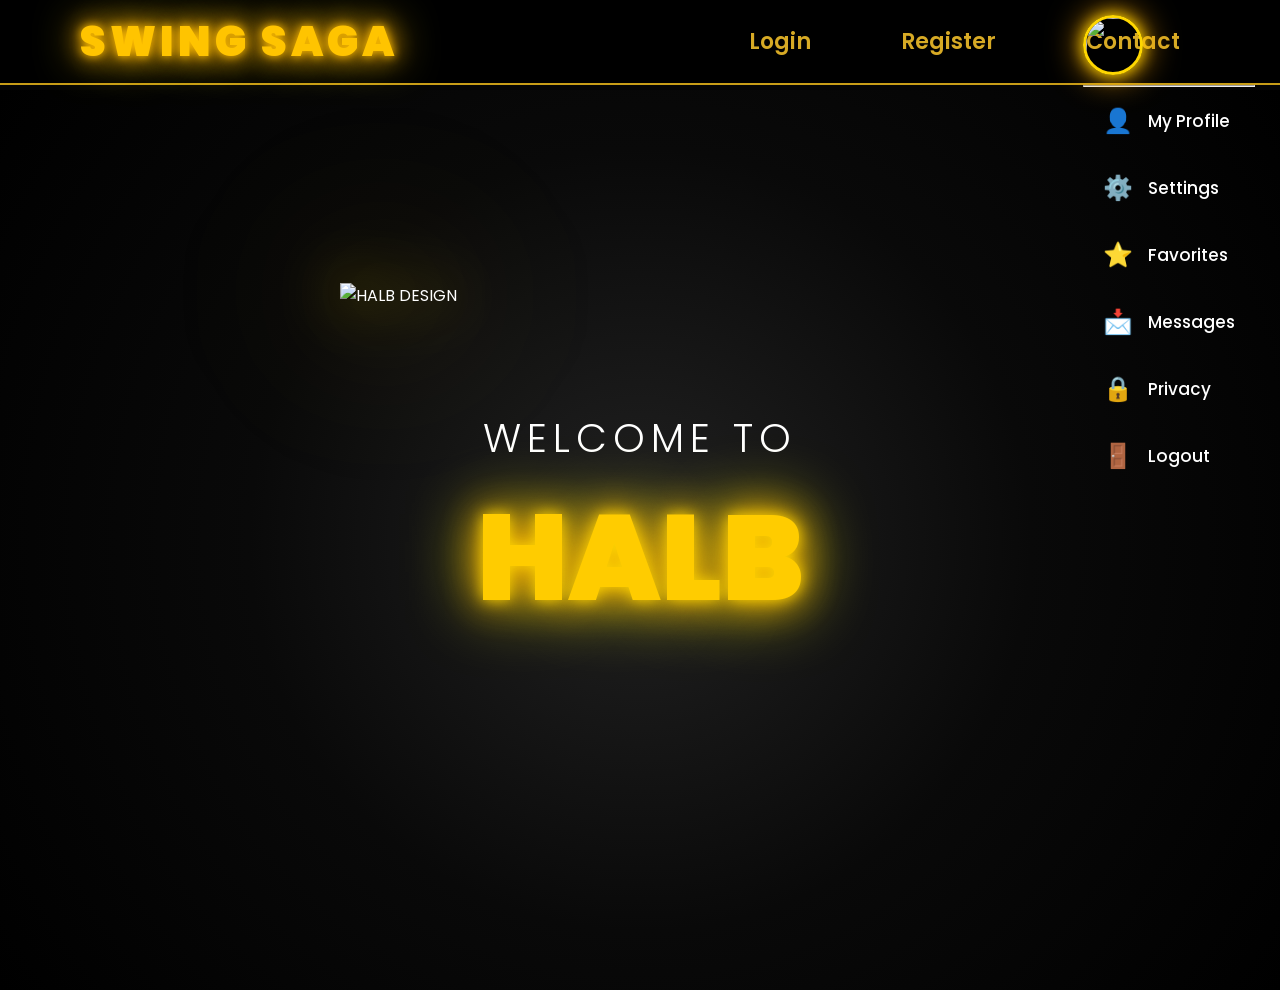
==== index.html @ 0fcd09c9 "Add files via upload" ====
<!DOCTYPE html>
<html lang="en">

<head>

<meta charset="UTF-8">
<meta name="viewport" content="width=device-width, initial-scale=1.0">

<title>WWW.HALB_design.com</title>

<link rel="stylesheet" href="image/smoke.png">

<link href="https://fonts.googleapis.com/css2?family=Poppins:wght@200;300;400;600;700;900&display=swap" rel="stylesheet">

<link rel="stylesheet" href="style.css">
<link rel="stylesheet" href="style.css">
</head>
<script src="script.js"></script>

<body>

</div>


<!-- ================= NAVBAR ================= -->

<header>

<div class="logo"> 

SWING SAGA

</div>

<nav>

<ul>

<li><a href="login.html">Login</a></li>

<li><a href="register.html">Register</a></li>


<li><a href="/contact">Contact</a></li>

</ul>

</nav>

<div class="user-menu">

    <img src="images/user.png" class="user-pic" id="userPic">

    <div class="sub-menu" id="sub-Menu">

        <div class="user-info">
            <img src="images/user.png">
            <h3>HALFAN</h3>   </div> <!-- sub-menu -->

</div> <!-- user-menu -->

        <hr>

        <a href="#" class="sub-link">
            <span>👤</span>
            <p>My Profile</p>
        </a>

        <a href="#" class="sub-link">
            <span>⚙️</span>
            <p>Settings</p>
        </a>

        <a href="#" class="sub-link">
            <span>⭐</span>
            <p>Favorites</p>
        </a>

        <a href="#" class="sub-link">
            <span>📩</span>
            <p>Messages</p>
        </a>

        <a href="#" class="sub-link">
            <span>🔒</span>
            <p>Privacy</p>
        </a>

        <a href="#" class="sub-link">
            <span>🚪</span>
            <p>Logout</p>
        </a>

    </div>

</div>
</div>

</header>

<!-- ================= HERO ================= -->

<section class="hero">
<div class="logo-container">

    <img src="images/HALB.desing logo.png" class="halb-logo" alt="HALB DESIGN">

</div>
<h3>WELCOME TO</h3>

<h1>HALB</h1>

</section>

<!-- ================= FOOTER ================= -->



<script src="script.js"></script>

</body>

</html>
---- style.css ----
/* ==========================
   GOOGLE FONT
========================== */

@import url('https://fonts.googleapis.com/css2?family=Poppins:wght@200;300;400;500;600;700;800;900&display=swap');

*{
    margin:0;
    padding:0;
    box-sizing:border-box;
    font-family:'Poppins',sans-serif;
}

html{
    scroll-behavior:smooth;
}

body{

    background:#050505;
    color:white;
    overflow-x:hidden;
    min-height:100vh;

}

/* ==========================
BACKGROUND
========================== */

body::before{

content:"";

position:fixed;

top:10;
left:0;

width:100%;
height:100%;

background:

radial-gradient(circle at center,#222 0%,#090909 50%,#000 100%);

z-index:-5;

}

/* ==========================
NAVBAR
========================== */

header{

position:fixed;

top:0;
left:0;

width:100%;

height:85px;

display:flex;

justify-content:space-between;

align-items:center;

padding:0 80px;

background:rgba(0, 0, 0, 0.92);

backdrop-filter:blur(15px);

border-bottom:2px solid #c89d18;

z-index:9999;

}

/* LOGO */

.logo{

font-size:42px;

font-weight:900;

color:#ffc400;

letter-spacing:4px;

text-shadow:

0 0 10px #ffbf00,

0 0 25px orange,

0 0 45px gold;

animation:logoGlow 2s infinite alternate;

cursor:pointer;

}

@keyframes logoGlow{

from{

text-shadow:

0 0 10px gold,

0 0 20px orange;

}

to{

text-shadow:

0 0 30px gold,

0 0 70px yellow,

0 0 100px orange;

}

}

/* MENU */

nav ul{

display:flex;

list-style:none;

gap:50px;

}

nav ul li a{

text-decoration:none;

color:#d7aa25;

font-size:22px;

font-weight:600;

transition:.4s;

padding:12px 20px;

border-radius:8px;

}

nav ul li a:hover{

background:#d7aa25;

color:black;

box-shadow:

0 0 15px gold,

0 0 30px gold,

0 0 60px gold;

}

/* ==========================
HERO
========================== */

.hero{

height:300px;

display:flex;

flex-direction:column;

justify-content:center;

align-items:center;

margin-top:90px;

}

.hero h3{

font-size:40px;

letter-spacing:6px;

font-weight:300;

}

.hero h1{

font-size:120px;

color:#ffcc00;

font-weight:900;

text-shadow:

0 0 15px gold,

0 0 40px orange,

0 0 70px yellow;

animation:titleGlow 2s infinite alternate;

}

@keyframes titleGlow{

from{

transform:scale(1);

}

to{

transform:scale(1.04);

}

}

/* NEON */

.underglow{

position:absolute;

left:120px;
bottom:18px;

width:410px;
height:14px;

background:#00ff55;

filter:blur(12px);

box-shadow:

0 0 20px lime,

0 0 50px lime,

0 0 90px lime;

animation:neon 1s infinite alternate;

}

@keyframes neon{

from{

opacity:.4;

}

to{

opacity:1;

}

}

/* EXHAUST */

.exhaust{

position:absolute;

left:-18px;
bottom:60px;

width:18px;
height:12px;

background:#666;

border-radius:10px;

}

/* FIRE */

.fire{

position:absolute;

left:-40px;
bottom:48px;

width:35px;
height:18px;

background:orange;

border-radius:50%;

filter:blur(3px);

animation:fire .15s infinite;

}

@keyframes fire{

0%{

transform:scale(.8);

opacity:.5;

}

100%{

transform:scale(1.4);

opacity:1;

}

}

.logo-container{
    width:100%;
    display:flex;
    justify-content:center;
    align-items:center;
    margin-top:450px;
    margin-bottom:100px;
}

.halb-logo{
    width:600px;
    max-width:px;
    animation:floatLogo 4s ease-in-out infinite;
    filter:
        drop-shadow(0 0 30px gold)
        drop-shadow(0 0 75px #ffcc00)
        drop-shadow(0 0 45px #000000);
}

@keyframes floatLogo{

0%{
    transform:translateY(0);
}

50%{
    transform:translateY(-12px);
}

100%{
    transform:translateY(0);
}

}

.halb-logo:hover{

transform:scale(1.05);

transition:.5s;

filter:
drop-shadow(0 0 20px gold)
drop-shadow(0 0 50px yellow)
drop-shadow(0 0 80px orange);

}

/* ===========================
   USER PROFILE
=========================== */

.user-menu{

   position: fixed;
    top: 18px;
    right: 20px;


}

.user-pic{

width:55px;

height:55px;

border-radius:50%;

cursor:pointer;

border:3px solid gold;

box-shadow:

0 0 15px gold,

0 0 30px orange;

transition:.4s;

object-fit:cover;

}

.user-pic:hover{

transform:scale(1.1) rotate(5deg);

box-shadow:

0 0 20px gold,

0 0 50px orange;

}

.sub-menu{

position:absolute;

top:75px;

right:0;

width:320px;

background:rgba(15,15,15,.95);

backdrop-filter:blur(20px);

border:2px solid gold;

border-radius:20px;

padding:20px;

box-shadow:

0 0 25px gold,

0 0 50px rgba(255,204,0,.3);

opacity:0;

visibility:hidden;

transform:translateY(-20px);

transition:.4s;

}

.sub-menu.open{

opacity:1;

visibility:visible;

transform:translateY(0);

}

.user-info{

display:flex;

align-items:center;

gap:15px;

margin-bottom:15px;

}

.user-info img{

width:60px;

height:60px;

border-radius:50%;

border:2px solid gold;

}

.user-info h3{

color:gold;

font-size:22px;

}

.sub-menu hr{

border:none;

height:2px;

background:gold;

margin:15px 0;

}

.sub-link{

display:flex;

align-items:center;

gap:15px;

padding:12px;

text-decoration:none;

color:white;

border-radius:12px;

transition:.3s;

}

.sub-link span{

font-size:22px;

}

.sub-link:hover{

background:gold;

color:black;

transform:translateX(8px);

box-shadow:0 0 15px gold;

}
/* =====================================
        USER PROFILE MENU
===================================== */

.user-menu{
    position: fixed ;
    top: 15px;
    right: 25px;
    z-index: 99999;
}

.user-pic{
    width: 60px;
    height: 60px;
    border-radius: 50%;
    object-fit: cover;
    cursor: pointer;
    border: 3px solid #FFD700;
    box-shadow:
        0 0 15px gold,
        0 0 35px orange;
    transition: .35s;
}

.user-pic:hover{
    transform: scale(1.08);
    box-shadow:
        0 0 25px gold,
        0 0 55px orange;
}

.sub-menu{
    position: absolute;
    top: 75px;
    right: 0;

    width: 300px;

    background: rgba(15,15,15,.98);
    backdrop-filter: blur(15px);

    border: 2px solid gold;
    border-radius: 18px;

    overflow: solid;

    opacity: 0;
    visibility: hidden;
    transform: translateY(-20px);

    transition: 0.5s  ease;

    box-shadow:
        0 0 25px gold,
        0 0 60px rgba(255,215,0,.25);
}

.sub-menu.open{
    opacity: 1;
    visibility: visible;
    transform: translateY(0);
}

.user-info{
    display: flex;
    align-items: center;
    gap: 15px;
    padding: 20px;
}

.user-info img{
    width: 60px;
    height: 60px;
    border-radius: 50%;
    border: 2px solid gold;
    object-fit: cover;
}

.user-info h3{
    color: gold;
    font-size: 22px;
    font-weight: 700;
}

.sub-menu hr{
    border: none;
    height: 1px;
    background: rgba(255,215,0,.35);
    margin: 0 15px;
}

.sub-link{
    display: flex;
    align-items: center;
    gap: 15px;

    padding: 16px 20px;

    color: white;
    text-decoration: none;

    transition: .3s;
}

.sub-link span{
    font-size: 24px;
    width: 30px;
    text-align: center;
}

.sub-link p{
    font-size: 17px;
    font-weight: 500;
}

.sub-link:hover{
    background: gold;
    color: black;
}

.sub-link:hover span{
    transform: scale(1.15);
}

.sub-link:last-child:hover{
    background: #ff3b3b;
    color: white;
}
---- style.css ----
/* ==========================
   GOOGLE FONT
========================== */

@import url('https://fonts.googleapis.com/css2?family=Poppins:wght@200;300;400;500;600;700;800;900&display=swap');

*{
    margin:0;
    padding:0;
    box-sizing:border-box;
    font-family:'Poppins',sans-serif;
}

html{
    scroll-behavior:smooth;
}

body{

    background:#050505;
    color:white;
    overflow-x:hidden;
    min-height:100vh;

}

/* ==========================
BACKGROUND
========================== */

body::before{

content:"";

position:fixed;

top:10;
left:0;

width:100%;
height:100%;

background:

radial-gradient(circle at center,#222 0%,#090909 50%,#000 100%);

z-index:-5;

}

/* ==========================
NAVBAR
========================== */

header{

position:fixed;

top:0;
left:0;

width:100%;

height:85px;

display:flex;

justify-content:space-between;

align-items:center;

padding:0 80px;

background:rgba(0, 0, 0, 0.92);

backdrop-filter:blur(15px);

border-bottom:2px solid #c89d18;

z-index:9999;

}

/* LOGO */

.logo{

font-size:42px;

font-weight:900;

color:#ffc400;

letter-spacing:4px;

text-shadow:

0 0 10px #ffbf00,

0 0 25px orange,

0 0 45px gold;

animation:logoGlow 2s infinite alternate;

cursor:pointer;

}

@keyframes logoGlow{

from{

text-shadow:

0 0 10px gold,

0 0 20px orange;

}

to{

text-shadow:

0 0 30px gold,

0 0 70px yellow,

0 0 100px orange;

}

}

/* MENU */

nav ul{

display:flex;

list-style:none;

gap:50px;

}

nav ul li a{

text-decoration:none;

color:#d7aa25;

font-size:22px;

font-weight:600;

transition:.4s;

padding:12px 20px;

border-radius:8px;

}

nav ul li a:hover{

background:#d7aa25;

color:black;

box-shadow:

0 0 15px gold,

0 0 30px gold,

0 0 60px gold;

}

/* ==========================
HERO
========================== */

.hero{

height:300px;

display:flex;

flex-direction:column;

justify-content:center;

align-items:center;

margin-top:90px;

}

.hero h3{

font-size:40px;

letter-spacing:6px;

font-weight:300;

}

.hero h1{

font-size:120px;

color:#ffcc00;

font-weight:900;

text-shadow:

0 0 15px gold,

0 0 40px orange,

0 0 70px yellow;

animation:titleGlow 2s infinite alternate;

}

@keyframes titleGlow{

from{

transform:scale(1);

}

to{

transform:scale(1.04);

}

}

/* NEON */

.underglow{

position:absolute;

left:120px;
bottom:18px;

width:410px;
height:14px;

background:#00ff55;

filter:blur(12px);

box-shadow:

0 0 20px lime,

0 0 50px lime,

0 0 90px lime;

animation:neon 1s infinite alternate;

}

@keyframes neon{

from{

opacity:.4;

}

to{

opacity:1;

}

}

/* EXHAUST */

.exhaust{

position:absolute;

left:-18px;
bottom:60px;

width:18px;
height:12px;

background:#666;

border-radius:10px;

}

/* FIRE */

.fire{

position:absolute;

left:-40px;
bottom:48px;

width:35px;
height:18px;

background:orange;

border-radius:50%;

filter:blur(3px);

animation:fire .15s infinite;

}

@keyframes fire{

0%{

transform:scale(.8);

opacity:.5;

}

100%{

transform:scale(1.4);

opacity:1;

}

}

.logo-container{
    width:100%;
    display:flex;
    justify-content:center;
    align-items:center;
    margin-top:450px;
    margin-bottom:100px;
}

.halb-logo{
    width:600px;
    max-width:px;
    animation:floatLogo 4s ease-in-out infinite;
    filter:
        drop-shadow(0 0 30px gold)
        drop-shadow(0 0 75px #ffcc00)
        drop-shadow(0 0 45px #000000);
}

@keyframes floatLogo{

0%{
    transform:translateY(0);
}

50%{
    transform:translateY(-12px);
}

100%{
    transform:translateY(0);
}

}

.halb-logo:hover{

transform:scale(1.05);

transition:.5s;

filter:
drop-shadow(0 0 20px gold)
drop-shadow(0 0 50px yellow)
drop-shadow(0 0 80px orange);

}

/* ===========================
   USER PROFILE
=========================== */

.user-menu{

   position: fixed;
    top: 18px;
    right: 20px;


}

.user-pic{

width:55px;

height:55px;

border-radius:50%;

cursor:pointer;

border:3px solid gold;

box-shadow:

0 0 15px gold,

0 0 30px orange;

transition:.4s;

object-fit:cover;

}

.user-pic:hover{

transform:scale(1.1) rotate(5deg);

box-shadow:

0 0 20px gold,

0 0 50px orange;

}

.sub-menu{

position:absolute;

top:75px;

right:0;

width:320px;

background:rgba(15,15,15,.95);

backdrop-filter:blur(20px);

border:2px solid gold;

border-radius:20px;

padding:20px;

box-shadow:

0 0 25px gold,

0 0 50px rgba(255,204,0,.3);

opacity:0;

visibility:hidden;

transform:translateY(-20px);

transition:.4s;

}

.sub-menu.open{

opacity:1;

visibility:visible;

transform:translateY(0);

}

.user-info{

display:flex;

align-items:center;

gap:15px;

margin-bottom:15px;

}

.user-info img{

width:60px;

height:60px;

border-radius:50%;

border:2px solid gold;

}

.user-info h3{

color:gold;

font-size:22px;

}

.sub-menu hr{

border:none;

height:2px;

background:gold;

margin:15px 0;

}

.sub-link{

display:flex;

align-items:center;

gap:15px;

padding:12px;

text-decoration:none;

color:white;

border-radius:12px;

transition:.3s;

}

.sub-link span{

font-size:22px;

}

.sub-link:hover{

background:gold;

color:black;

transform:translateX(8px);

box-shadow:0 0 15px gold;

}
/* =====================================
        USER PROFILE MENU
===================================== */

.user-menu{
    position: fixed ;
    top: 15px;
    right: 25px;
    z-index: 99999;
}

.user-pic{
    width: 60px;
    height: 60px;
    border-radius: 50%;
    object-fit: cover;
    cursor: pointer;
    border: 3px solid #FFD700;
    box-shadow:
        0 0 15px gold,
        0 0 35px orange;
    transition: .35s;
}

.user-pic:hover{
    transform: scale(1.08);
    box-shadow:
        0 0 25px gold,
        0 0 55px orange;
}

.sub-menu{
    position: absolute;
    top: 75px;
    right: 0;

    width: 300px;

    background: rgba(15,15,15,.98);
    backdrop-filter: blur(15px);

    border: 2px solid gold;
    border-radius: 18px;

    overflow: solid;

    opacity: 0;
    visibility: hidden;
    transform: translateY(-20px);

    transition: 0.5s  ease;

    box-shadow:
        0 0 25px gold,
        0 0 60px rgba(255,215,0,.25);
}

.sub-menu.open{
    opacity: 1;
    visibility: visible;
    transform: translateY(0);
}

.user-info{
    display: flex;
    align-items: center;
    gap: 15px;
    padding: 20px;
}

.user-info img{
    width: 60px;
    height: 60px;
    border-radius: 50%;
    border: 2px solid gold;
    object-fit: cover;
}

.user-info h3{
    color: gold;
    font-size: 22px;
    font-weight: 700;
}

.sub-menu hr{
    border: none;
    height: 1px;
    background: rgba(255,215,0,.35);
    margin: 0 15px;
}

.sub-link{
    display: flex;
    align-items: center;
    gap: 15px;

    padding: 16px 20px;

    color: white;
    text-decoration: none;

    transition: .3s;
}

.sub-link span{
    font-size: 24px;
    width: 30px;
    text-align: center;
}

.sub-link p{
    font-size: 17px;
    font-weight: 500;
}

.sub-link:hover{
    background: gold;
    color: black;
}

.sub-link:hover span{
    transform: scale(1.15);
}

.sub-link:last-child:hover{
    background: #ff3b3b;
    color: white;
}
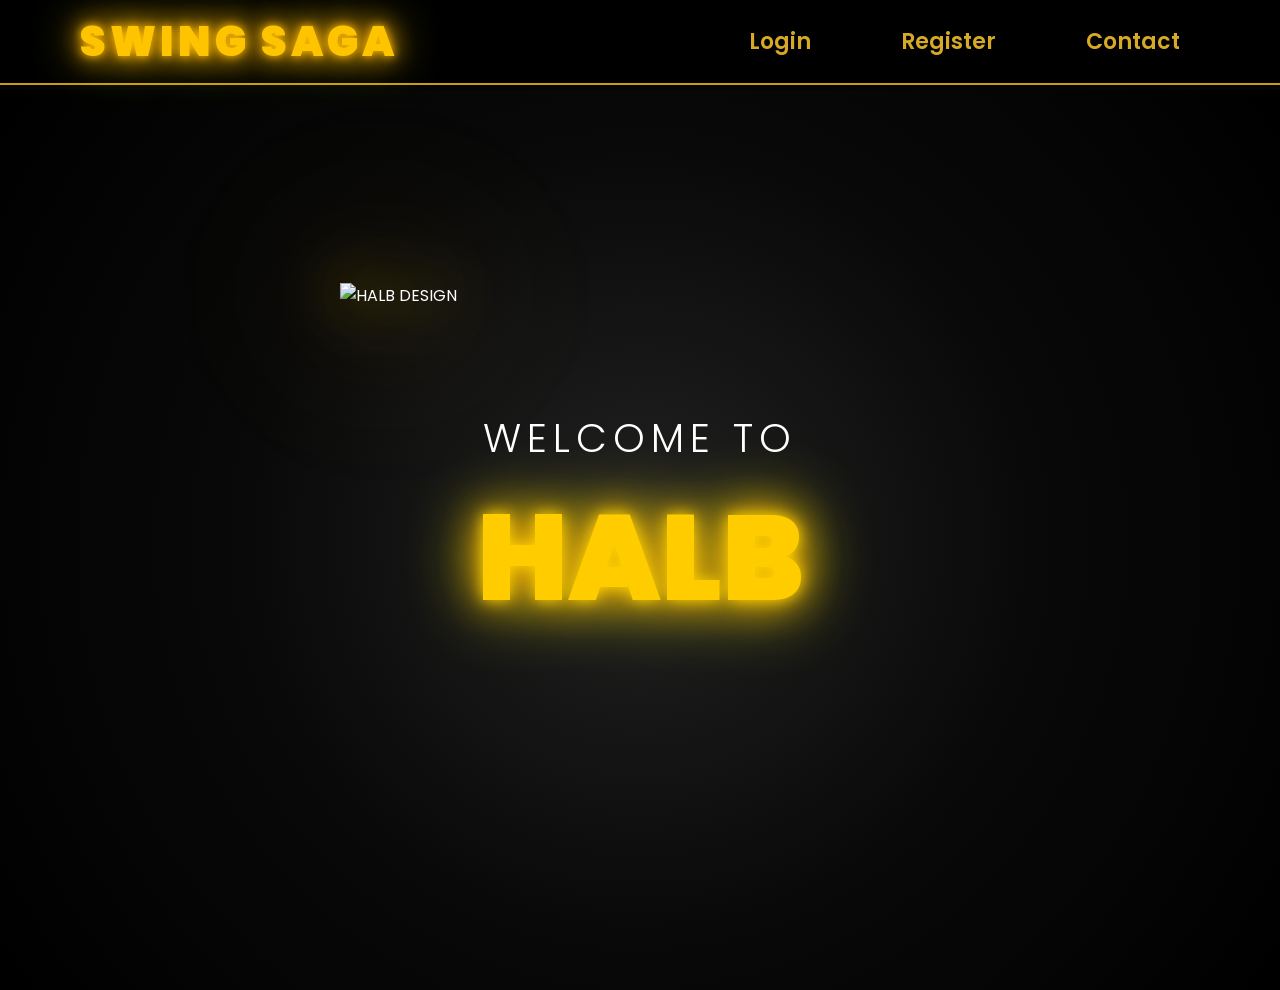
==== commit 79720bb8: "Update index.html" ====
--- a/index.html
+++ b/index.html
@@ -48,55 +48,6 @@
 
 </nav>
 
-<div class="user-menu">
-
-    <img src="images/user.png" class="user-pic" id="userPic">
-
-    <div class="sub-menu" id="sub-Menu">
-
-        <div class="user-info">
-            <img src="images/user.png">
-            <h3>HALFAN</h3>   </div> <!-- sub-menu -->
-
-</div> <!-- user-menu -->
-
-        <hr>
-
-        <a href="#" class="sub-link">
-            <span>👤</span>
-            <p>My Profile</p>
-        </a>
-
-        <a href="#" class="sub-link">
-            <span>⚙️</span>
-            <p>Settings</p>
-        </a>
-
-        <a href="#" class="sub-link">
-            <span>⭐</span>
-            <p>Favorites</p>
-        </a>
-
-        <a href="#" class="sub-link">
-            <span>📩</span>
-            <p>Messages</p>
-        </a>
-
-        <a href="#" class="sub-link">
-            <span>🔒</span>
-            <p>Privacy</p>
-        </a>
-
-        <a href="#" class="sub-link">
-            <span>🚪</span>
-            <p>Logout</p>
-        </a>
-
-    </div>
-
-</div>
-</div>
-
 </header>
 
 <!-- ================= HERO ================= -->
@@ -121,4 +72,4 @@
 
 </body>
 
-</html>+</html>
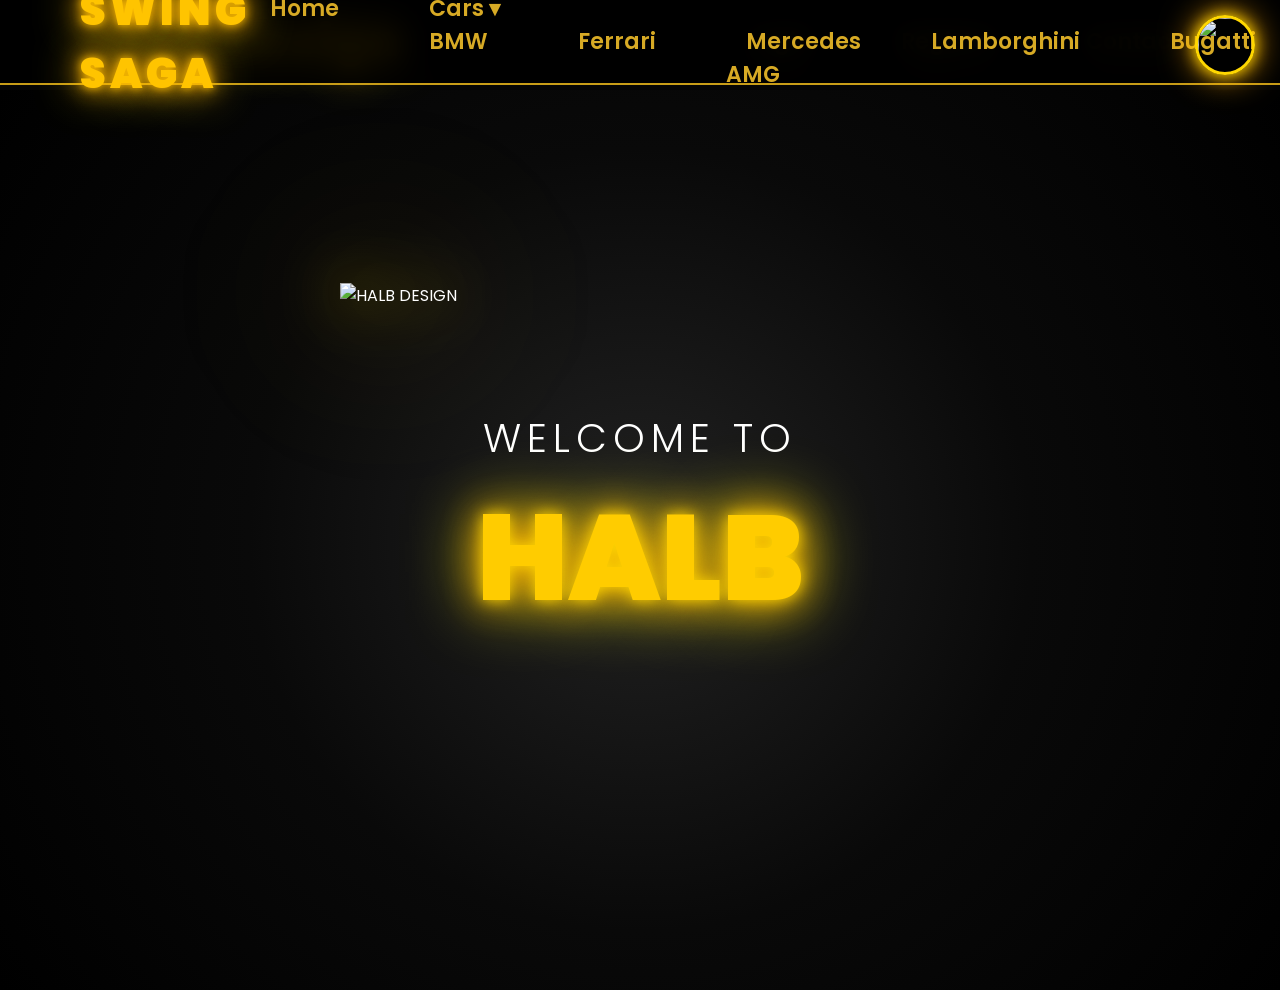
==== commit 102cf910: "Update index.html" ====
--- a/index.html
+++ b/index.html
@@ -29,10 +29,147 @@
 
 <div class="logo"> 
 
-SWING SAGA
+HALB.design
 
 </div>
 
+<!-- ================= PREMIUM NAVBAR ================= -->
+
+<header class="navbar">
+
+    <!-- LOGO -->
+    <div class="logo">
+        SWING <span>SAGA</span>
+    </div>
+
+    <!-- MENU -->
+    <nav>
+
+        <ul class="nav-links">
+
+            <li><a href="index.html">Home</a></li>
+
+            <li class="dropdown">
+
+                <a href="#">Cars ▾</a>
+
+                <ul class="dropdown-menu">
+
+                    <li><a href="#">BMW</a></li>
+
+                    <li><a href="#">Ferrari</a></li>
+
+                    <li><a href="#">Mercedes AMG</a></li>
+
+                    <li><a href="#">Lamborghini</a></li>
+
+                    <li><a href="#">Bugatti</a></li>
+
+                </ul>
+
+            </li>
+
+            <li class="dropdown">
+
+                <a href="#">Gallery ▾</a>
+
+                <ul class="dropdown-menu">
+
+                    <li><a href="#">Photos</a></li>
+
+                    <li><a href="#">Videos</a></li>
+
+                    <li><a href="#">Wallpapers</a></li>
+
+                </ul>
+
+            </li>
+
+            <li class="dropdown">
+
+                <a href="#">Services ▾</a>
+
+                <ul class="dropdown-menu">
+
+                    <li><a href="#">Car Sales</a></li>
+
+                    <li><a href="#">Car Rental</a></li>
+
+                    <li><a href="#">Custom Design</a></li>
+
+                    <li><a href="#">Support</a></li>
+
+                </ul>
+
+            </li>
+
+            <li><a href="contact.html">Contact</a></li>
+
+        </ul>
+
+    </nav>
+
+    <!-- RIGHT SIDE -->
+
+    <div class="nav-right">
+
+        <!-- Search -->
+
+        <div class="nav-icon">
+
+            🔍
+
+        </div>
+
+        <!-- Notification -->
+
+        <div class="nav-icon">
+
+            🔔
+
+            <span class="badge">3</span>
+
+        </div>
+
+        <!-- User -->
+
+        <div class="user-menu">
+
+            <img src="images/user.png"
+                 class="user-pic"
+                 id="userPic">
+
+            <div class="sub-menu" id="subMenu">
+
+                <div class="user-info">
+
+                    <img src="images/user.png">
+
+                    <h3>HALFAN</h3>
+
+                </div>
+
+                <hr>
+
+                <a href="#" class="sub-link">👤 My Profile</a>
+
+                <a href="#" class="sub-link">⚙ Settings</a>
+
+                <a href="#" class="sub-link">⭐ Favorites</a>
+
+                <a href="#" class="sub-link">📩 Messages</a>
+
+                <a href="#" class="sub-link">🚪 Logout</a>
+
+            </div>
+
+        </div>
+
+    </div>
+
+</header>
+
+    
 <nav>
 
 <ul>
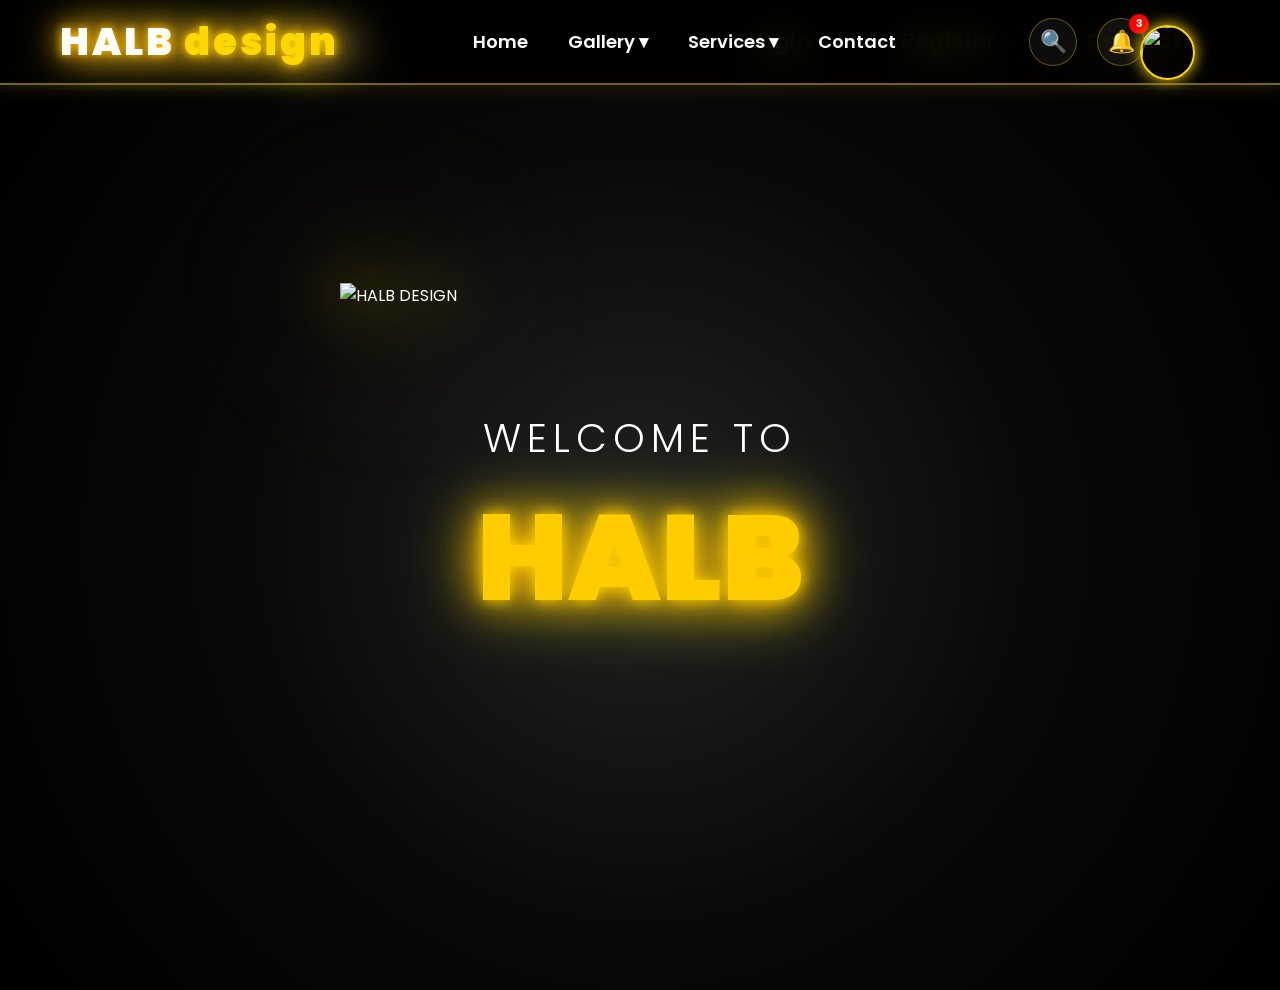
==== commit fa8f4468: "Update index.html" ====
--- a/index.html
+++ b/index.html
@@ -39,7 +39,7 @@
 
     <!-- LOGO -->
     <div class="logo">
-        SWING <span>SAGA</span>
+        HALB <span>design</span>
     </div>
 
     <!-- MENU -->
@@ -49,23 +49,7 @@
 
             <li><a href="index.html">Home</a></li>
 
-            <li class="dropdown">
-
-                <a href="#">Cars ▾</a>
-
-                <ul class="dropdown-menu">
-
-                    <li><a href="#">BMW</a></li>
-
-                    <li><a href="#">Ferrari</a></li>
-
-                    <li><a href="#">Mercedes AMG</a></li>
-
-                    <li><a href="#">Lamborghini</a></li>
-
-                    <li><a href="#">Bugatti</a></li>
-
-                </ul>
+        
 
             </li>
 
@@ -91,9 +75,9 @@
 
                 <ul class="dropdown-menu">
 
-                    <li><a href="#">Car Sales</a></li>
+                    <li><a href="#">poster create</a></li>
 
-                    <li><a href="#">Car Rental</a></li>
+                    <li><a href="#">photo graphy</a></li>
 
                     <li><a href="#">Custom Design</a></li>
 
--- a/style.css
+++ b/style.css
@@ -700,4 +700,476 @@
 .sub-link:last-child:hover{
     background: #ff3b3b;
     color: white;
-}+}
+
+/* =========================================
+        PREMIUM NAVBAR
+========================================= */
+
+.navbar{
+    position:fixed;
+    top:0;
+    left:0;
+    width:100%;
+    height:85px;
+
+    display:flex;
+    justify-content:space-between;
+    align-items:center;
+
+    padding:0 60px;
+
+    background:rgba(0,0,0,.75);
+    backdrop-filter:blur(18px);
+
+    border-bottom:2px solid rgba(255,215,0,.4);
+
+    z-index:9999;
+
+    box-shadow:
+    0 0 20px rgba(255,215,0,.15);
+}
+
+/* =========================
+        LOGO
+========================= */
+
+.logo{
+
+font-size:38px;
+font-weight:900;
+letter-spacing:3px;
+
+color:#ffffff;
+
+cursor:pointer;
+
+transition:.4s;
+
+}
+
+.logo span{
+
+color:#FFD700;
+
+text-shadow:
+
+0 0 10px gold,
+0 0 25px orange,
+0 0 45px gold;
+
+}
+
+.logo:hover{
+
+transform:scale(1.05);
+
+}
+
+/* =========================
+        MENU
+========================= */
+
+.nav-links{
+
+display:flex;
+
+align-items:center;
+
+gap:40px;
+
+list-style:none;
+
+}
+
+.nav-links li{
+
+position:relative;
+
+}
+
+.nav-links li a{
+
+text-decoration:none;
+
+font-size:18px;
+
+font-weight:600;
+
+color:white;
+
+padding:10px 0;
+
+transition:.35s;
+
+}
+
+/* Gold underline */
+
+.nav-links li a::after{
+
+content:"";
+
+position:absolute;
+
+left:0;
+bottom:-8px;
+
+width:0;
+
+height:3px;
+
+background:gold;
+
+transition:.4s;
+
+border-radius:20px;
+
+}
+
+.nav-links li:hover a::after{
+
+width:100%;
+
+}
+
+.nav-links li:hover>a{
+
+color:gold;
+
+text-shadow:0 0 15px gold;
+
+}
+
+/* =========================
+      DROPDOWN
+========================= */
+
+.dropdown-menu{
+
+position:absolute;
+
+top:60px;
+left:0;
+
+width:230px;
+
+background:rgba(15,15,15,.96);
+
+backdrop-filter:blur(18px);
+
+border:1px solid gold;
+
+border-radius:15px;
+
+padding:10px 0;
+
+opacity:0;
+
+visibility:hidden;
+
+transform:translateY(20px);
+
+transition:.4s;
+
+box-shadow:
+
+0 0 25px rgba(255,215,0,.25);
+
+}
+
+.dropdown:hover .dropdown-menu{
+
+opacity:1;
+
+visibility:visible;
+
+transform:translateY(0);
+
+}
+
+.dropdown-menu li{
+
+list-style:none;
+
+}
+
+.dropdown-menu li a{
+
+display:block;
+
+padding:14px 22px;
+
+color:white;
+
+transition:.3s;
+
+}
+
+.dropdown-menu li a:hover{
+
+background:gold;
+
+color:black;
+
+padding-left:30px;
+
+}
+
+/* =========================
+      RIGHT SIDE
+========================= */
+
+.nav-right{
+
+display:flex;
+
+align-items:center;
+
+gap:20px;
+
+}
+
+/* ICONS */
+
+.nav-icon{
+
+width:48px;
+
+height:48px;
+
+display:flex;
+
+justify-content:center;
+
+align-items:center;
+
+border-radius:50%;
+
+background:rgba(255,255,255,.05);
+
+border:1px solid rgba(255,215,0,.35);
+
+font-size:22px;
+
+cursor:pointer;
+
+transition:.35s;
+
+position:relative;
+
+}
+
+.nav-icon:hover{
+
+background:gold;
+
+color:black;
+
+transform:rotate(15deg) scale(1.08);
+
+box-shadow:
+
+0 0 20px gold;
+
+}
+
+/* Notification Badge */
+
+.badge{
+
+position:absolute;
+
+top:-5px;
+
+right:-5px;
+
+width:20px;
+
+height:20px;
+
+border-radius:50%;
+
+background:red;
+
+display:flex;
+
+justify-content:center;
+
+align-items:center;
+
+font-size:11px;
+
+font-weight:bold;
+
+color:white;
+
+}
+
+/* =========================
+     PROFILE
+========================= */
+
+.user-menu{
+
+position:relative;
+
+}
+
+.user-pic{
+
+width:55px;
+
+height:55px;
+
+border-radius:50%;
+
+cursor:pointer;
+
+border:2px solid gold;
+
+object-fit:cover;
+
+transition:.4s;
+
+box-shadow:
+
+0 0 15px gold;
+
+}
+
+.user-pic:hover{
+
+transform:scale(1.08);
+
+}
+
+/* =========================
+     PROFILE DROPDOWN
+========================= */
+
+.sub-menu{
+
+position:absolute;
+
+top:70px;
+
+right:0;
+
+width:280px;
+
+background:rgba(15,15,15,.97);
+
+backdrop-filter:blur(20px);
+
+border:2px solid gold;
+
+border-radius:18px;
+
+overflow:hidden;
+
+opacity:0;
+
+visibility:hidden;
+
+transform:translateY(15px);
+
+transition:.4s;
+
+box-shadow:
+
+0 0 30px rgba(255,215,0,.25);
+
+}
+
+.sub-menu.open{
+
+opacity:1;
+
+visibility:visible;
+
+transform:translateY(0);
+
+}
+
+.user-info{
+
+display:flex;
+
+align-items:center;
+
+gap:15px;
+
+padding:20px;
+
+}
+
+.user-info img{
+
+width:55px;
+
+height:55px;
+
+border-radius:50%;
+
+border:2px solid gold;
+
+}
+
+.user-info h3{
+
+color:gold;
+
+font-size:20px;
+
+}
+
+.sub-link{
+
+display:block;
+
+padding:15px 22px;
+
+text-decoration:none;
+
+color:white;
+
+transition:.3s;
+
+}
+
+.sub-link:hover{
+
+background:gold;
+
+color:black;
+
+padding-left:30px;
+
+}
+
+/* =========================
+     RESPONSIVE
+========================= */
+
+@media(max-width:900px){
+
+.nav-links{
+
+display:none;
+
+}
+
+.logo{
+
+font-size:28px;
+
+}
+
+.navbar{
+
+padding:0 20px;
+
+}
+
+}
--- a/style.css
+++ b/style.css
@@ -700,4 +700,476 @@
 .sub-link:last-child:hover{
     background: #ff3b3b;
     color: white;
-}+}
+
+/* =========================================
+        PREMIUM NAVBAR
+========================================= */
+
+.navbar{
+    position:fixed;
+    top:0;
+    left:0;
+    width:100%;
+    height:85px;
+
+    display:flex;
+    justify-content:space-between;
+    align-items:center;
+
+    padding:0 60px;
+
+    background:rgba(0,0,0,.75);
+    backdrop-filter:blur(18px);
+
+    border-bottom:2px solid rgba(255,215,0,.4);
+
+    z-index:9999;
+
+    box-shadow:
+    0 0 20px rgba(255,215,0,.15);
+}
+
+/* =========================
+        LOGO
+========================= */
+
+.logo{
+
+font-size:38px;
+font-weight:900;
+letter-spacing:3px;
+
+color:#ffffff;
+
+cursor:pointer;
+
+transition:.4s;
+
+}
+
+.logo span{
+
+color:#FFD700;
+
+text-shadow:
+
+0 0 10px gold,
+0 0 25px orange,
+0 0 45px gold;
+
+}
+
+.logo:hover{
+
+transform:scale(1.05);
+
+}
+
+/* =========================
+        MENU
+========================= */
+
+.nav-links{
+
+display:flex;
+
+align-items:center;
+
+gap:40px;
+
+list-style:none;
+
+}
+
+.nav-links li{
+
+position:relative;
+
+}
+
+.nav-links li a{
+
+text-decoration:none;
+
+font-size:18px;
+
+font-weight:600;
+
+color:white;
+
+padding:10px 0;
+
+transition:.35s;
+
+}
+
+/* Gold underline */
+
+.nav-links li a::after{
+
+content:"";
+
+position:absolute;
+
+left:0;
+bottom:-8px;
+
+width:0;
+
+height:3px;
+
+background:gold;
+
+transition:.4s;
+
+border-radius:20px;
+
+}
+
+.nav-links li:hover a::after{
+
+width:100%;
+
+}
+
+.nav-links li:hover>a{
+
+color:gold;
+
+text-shadow:0 0 15px gold;
+
+}
+
+/* =========================
+      DROPDOWN
+========================= */
+
+.dropdown-menu{
+
+position:absolute;
+
+top:60px;
+left:0;
+
+width:230px;
+
+background:rgba(15,15,15,.96);
+
+backdrop-filter:blur(18px);
+
+border:1px solid gold;
+
+border-radius:15px;
+
+padding:10px 0;
+
+opacity:0;
+
+visibility:hidden;
+
+transform:translateY(20px);
+
+transition:.4s;
+
+box-shadow:
+
+0 0 25px rgba(255,215,0,.25);
+
+}
+
+.dropdown:hover .dropdown-menu{
+
+opacity:1;
+
+visibility:visible;
+
+transform:translateY(0);
+
+}
+
+.dropdown-menu li{
+
+list-style:none;
+
+}
+
+.dropdown-menu li a{
+
+display:block;
+
+padding:14px 22px;
+
+color:white;
+
+transition:.3s;
+
+}
+
+.dropdown-menu li a:hover{
+
+background:gold;
+
+color:black;
+
+padding-left:30px;
+
+}
+
+/* =========================
+      RIGHT SIDE
+========================= */
+
+.nav-right{
+
+display:flex;
+
+align-items:center;
+
+gap:20px;
+
+}
+
+/* ICONS */
+
+.nav-icon{
+
+width:48px;
+
+height:48px;
+
+display:flex;
+
+justify-content:center;
+
+align-items:center;
+
+border-radius:50%;
+
+background:rgba(255,255,255,.05);
+
+border:1px solid rgba(255,215,0,.35);
+
+font-size:22px;
+
+cursor:pointer;
+
+transition:.35s;
+
+position:relative;
+
+}
+
+.nav-icon:hover{
+
+background:gold;
+
+color:black;
+
+transform:rotate(15deg) scale(1.08);
+
+box-shadow:
+
+0 0 20px gold;
+
+}
+
+/* Notification Badge */
+
+.badge{
+
+position:absolute;
+
+top:-5px;
+
+right:-5px;
+
+width:20px;
+
+height:20px;
+
+border-radius:50%;
+
+background:red;
+
+display:flex;
+
+justify-content:center;
+
+align-items:center;
+
+font-size:11px;
+
+font-weight:bold;
+
+color:white;
+
+}
+
+/* =========================
+     PROFILE
+========================= */
+
+.user-menu{
+
+position:relative;
+
+}
+
+.user-pic{
+
+width:55px;
+
+height:55px;
+
+border-radius:50%;
+
+cursor:pointer;
+
+border:2px solid gold;
+
+object-fit:cover;
+
+transition:.4s;
+
+box-shadow:
+
+0 0 15px gold;
+
+}
+
+.user-pic:hover{
+
+transform:scale(1.08);
+
+}
+
+/* =========================
+     PROFILE DROPDOWN
+========================= */
+
+.sub-menu{
+
+position:absolute;
+
+top:70px;
+
+right:0;
+
+width:280px;
+
+background:rgba(15,15,15,.97);
+
+backdrop-filter:blur(20px);
+
+border:2px solid gold;
+
+border-radius:18px;
+
+overflow:hidden;
+
+opacity:0;
+
+visibility:hidden;
+
+transform:translateY(15px);
+
+transition:.4s;
+
+box-shadow:
+
+0 0 30px rgba(255,215,0,.25);
+
+}
+
+.sub-menu.open{
+
+opacity:1;
+
+visibility:visible;
+
+transform:translateY(0);
+
+}
+
+.user-info{
+
+display:flex;
+
+align-items:center;
+
+gap:15px;
+
+padding:20px;
+
+}
+
+.user-info img{
+
+width:55px;
+
+height:55px;
+
+border-radius:50%;
+
+border:2px solid gold;
+
+}
+
+.user-info h3{
+
+color:gold;
+
+font-size:20px;
+
+}
+
+.sub-link{
+
+display:block;
+
+padding:15px 22px;
+
+text-decoration:none;
+
+color:white;
+
+transition:.3s;
+
+}
+
+.sub-link:hover{
+
+background:gold;
+
+color:black;
+
+padding-left:30px;
+
+}
+
+/* =========================
+     RESPONSIVE
+========================= */
+
+@media(max-width:900px){
+
+.nav-links{
+
+display:none;
+
+}
+
+.logo{
+
+font-size:28px;
+
+}
+
+.navbar{
+
+padding:0 20px;
+
+}
+
+}
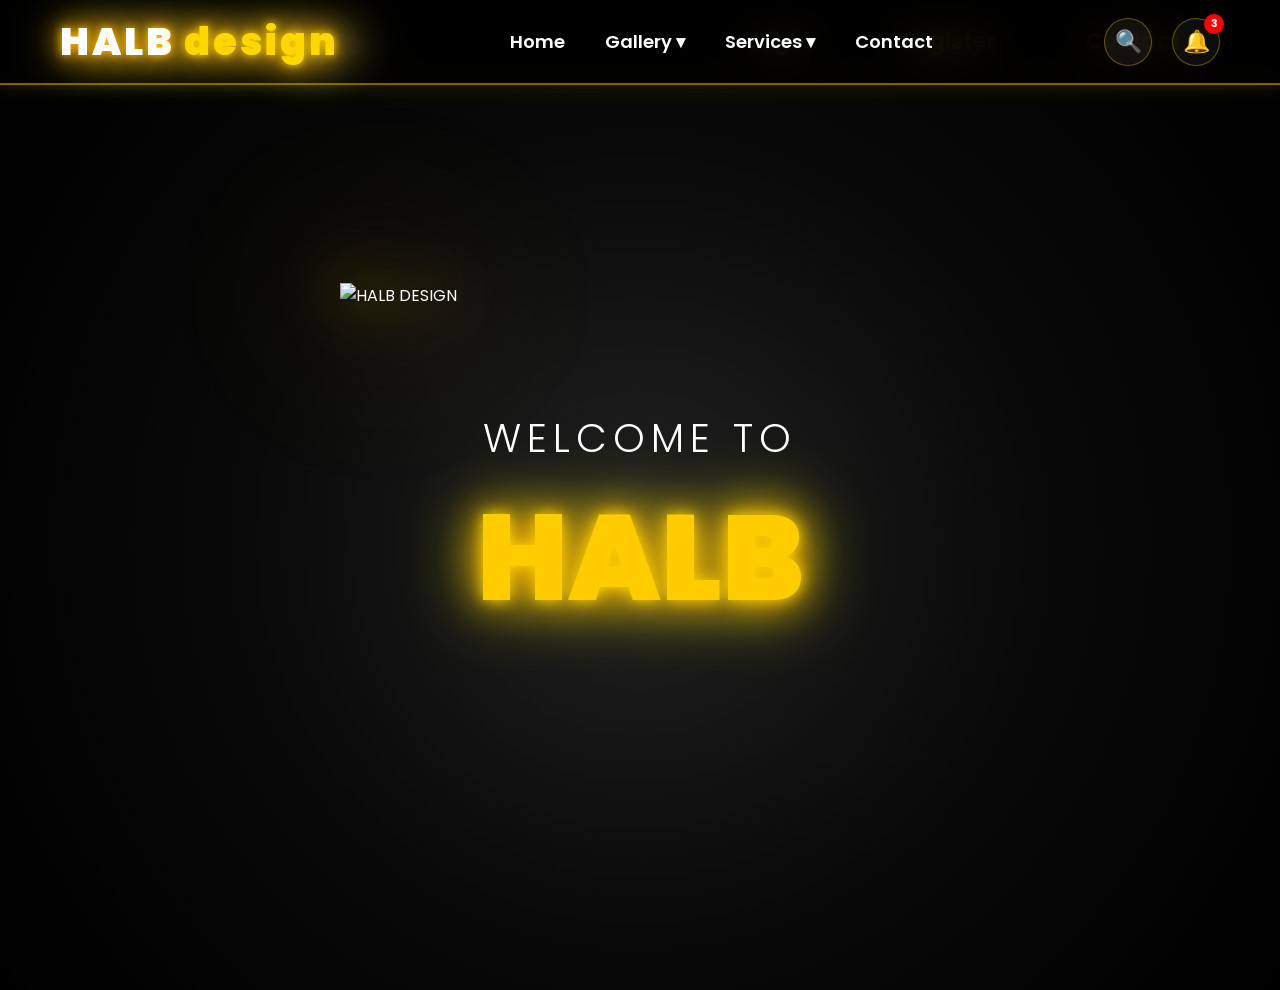
==== commit 9f002fed: "Update index.html" ====
--- a/index.html
+++ b/index.html
@@ -117,36 +117,7 @@
 
         <!-- User -->
 
-        <div class="user-menu">
-
-            <img src="images/user.png"
-                 class="user-pic"
-                 id="userPic">
-
-            <div class="sub-menu" id="subMenu">
-
-                <div class="user-info">
-
-                    <img src="images/user.png">
-
-                    <h3>HALFAN</h3>
-
-                </div>
-
-                <hr>
-
-                <a href="#" class="sub-link">👤 My Profile</a>
-
-                <a href="#" class="sub-link">⚙ Settings</a>
-
-                <a href="#" class="sub-link">⭐ Favorites</a>
-
-                <a href="#" class="sub-link">📩 Messages</a>
-
-                <a href="#" class="sub-link">🚪 Logout</a>
-
-            </div>
-
+       
         </div>
 
     </div>
